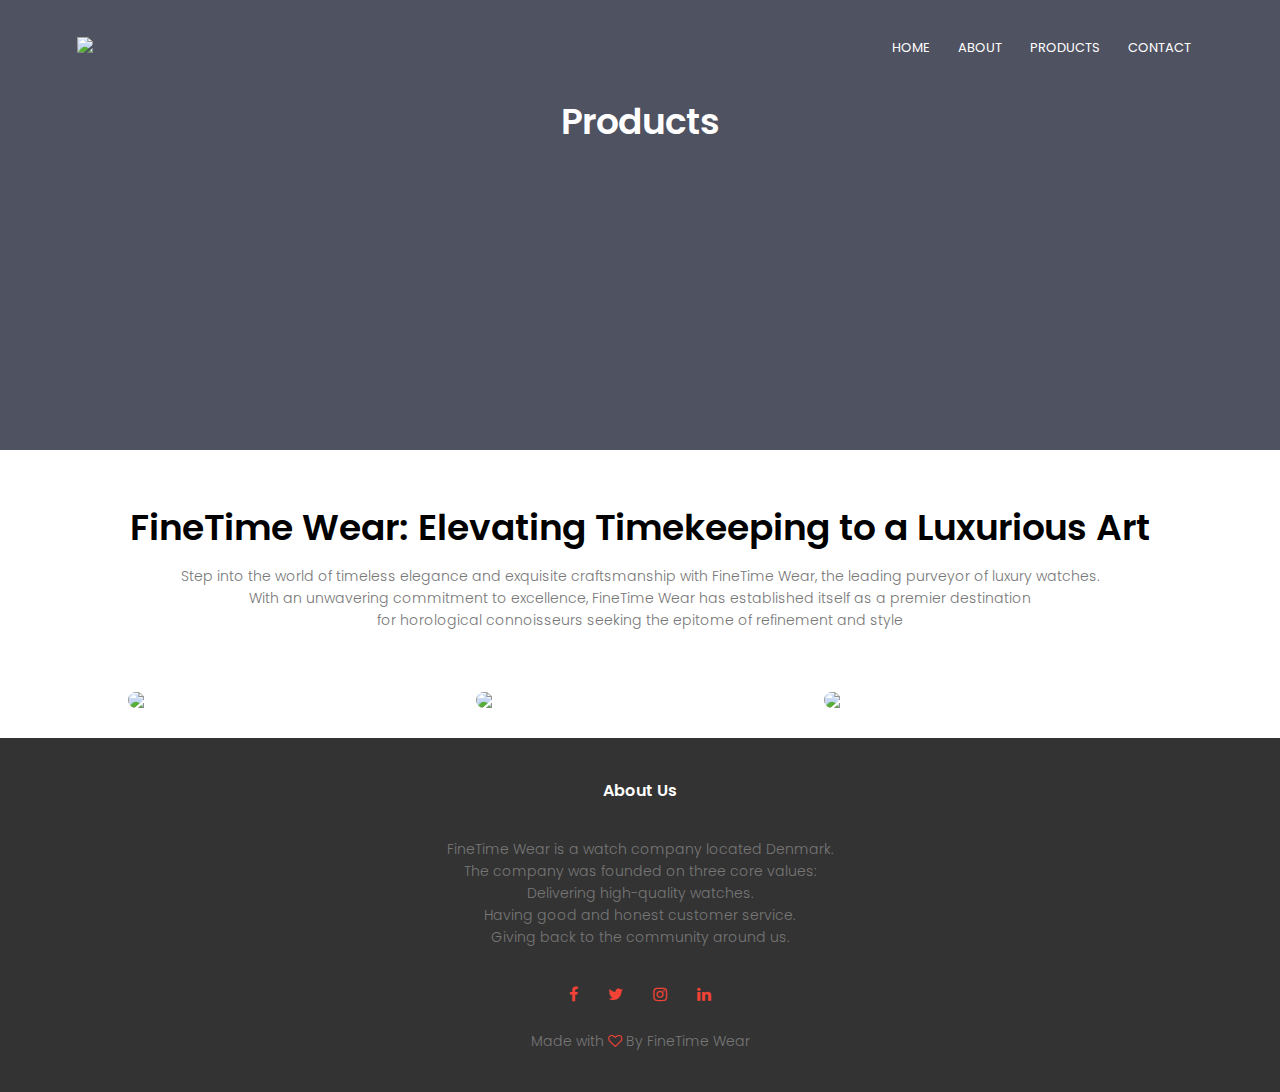
==== FineWatches/Template/collection.html @ 2875acac "Add files via upload" ====
<!DOCTYPE html>
<html>
<head>
    <meta name="viewport" content="with=device-width, initial-scale=1.0">
    <title>FineTime Wear Design</title>
    <link rel="stylesheet" href="style.css">
    <link rel="preconnect" href="https://fonts.gstatic.com"> 
<link href="https://fonts.googleapis.com/css2?family=Poppins:wght@100;200;300;400;600;700&display=swap" rel="stylesheet">
<link rel="stylesheet" href="https://cdnjs.cloudflare.com/ajax/libs/font-awesome/4.7.0/css/font-awesome.min.css">
</head>
<body>
<section class="sub-header">
    <nav>
        <a href="index.html"><img src="images/FineTime Wear.png"></a>
        <div class="nav-links" id="navLinks">
            <i class="fa fa-times"onclick="hideMenu()"></i>
            <ul>
                <li><a href="index.html">HOME</a></li>
                <li><a href="about.html">ABOUT</a></li>
                <li><a href="collection.html">PRODUCTS</a></li>
                <li><a href="contact.html">CONTACT</a></li>
            </ul>
        </div>
        <i class="fa fa-bars" onclick="showMenu()"></i>
    </nav>
    <h1>Products</h1>
</section>
    
<!------- Designs ------->
<section class="About">
    <h1>FineTime Wear: Elevating Timekeeping to a Luxurious Art</h1>
    <p>Step into the world of timeless elegance and exquisite craftsmanship with FineTime Wear, the leading purveyor of luxury watches. <br>
        With an unwavering commitment to excellence, FineTime Wear has established itself as a premier destination <br> 
        for horological connoisseurs seeking the epitome of refinement and style <br></p>

    <div class="row">
        <div class="About-col">
            <img src="images/omega.png">
            <div class="layer">
                <h3>OMEGA</h3>
            </div>
        </div>
        <div class="About-col">
            <img src="images/Patek.png">
            <div class="layer2">
                <a href="patek.html"><h3>PATEK</h3></a>
            </div>
        </div>
        <div class="About-col">
            <img src="images/rolex-daydate2.jpg">
            <div class="layer3">
                <a href="rolex.html"><h3>ROLEX</h3></a>
            </div>
        </div>
    </div>
</section>



<!----- Footer --------->

<section class="footer">
    <h4>About Us</h4>
    <p>FineTime Wear is a watch company located Denmark. <br>
    The company was founded on three core values: <br>
    Delivering high-quality watches. <br>
    Having good and honest customer service. <br>
    Giving back to the community around us. <br>
    </p>
    <div class="icons">
        <i class="fa fa-facebook"></i>
        <i class="fa fa-twitter"></i>
        <i class="fa fa-instagram"></i>
        <i class="fa fa-linkedin"></i>
    </div>
    <p>Made with <i class=" fa fa-heart-o"></i> By FineTime Wear</p>

</section>

</section>


<!--------JavaScript for Toggle Menu------->
<script>

    var navLinks = document.getElementById("navLinks");
    function showMenu(){
        navLinks.style.right = "0";
    }
    function hideMenu(){
        navLinks.style.right = "-200px";
    }
</script>

</body>
</html>
---- FineWatches/Template/style.css ----
.header{
    min-height: 100vh;
    width: 100%;
    background-image: linear-gradient(rgba(4,9,30,0.7),rgba(4,9,30,0.7)),url(images/blue.png);
    background-position: center;
    background-size: cover;
    position: relative;
}

nav{
    display: flex;
    padding: 2% 6%;
    justify-content: space-between;
    align-items: center;
}
nav img{
    width: 150px;
}
.nav-links{
    flex: 1;
    text-align: right;
}
.nav-links ul li{
    list-style: none;
    display: inline-block;
    padding: 8px 12px;
    position: relative;
}
.nav-links ul li a{
    color: #fff;
    text-decoration: none;
    font-size: 13px;
}
.nav-links ul li::after{
    content: '';
    width: 0%;
    height: 2px;
    background: #172067;
    display: block;
    margin: auto;
    transition: 0.5s;
}
.nav-links ul li:hover::after{ 
    width: 100%;
}
.text-box{
    width: 90%;
    color: #fff;
    position: absolute;
    top: 50%;
    left: 50%;
    transform: translate(-50%,-50%);
    text-align: center;
}
.text-box h1{
    font-size: 62px;
}
.text-box p{
    margin: 10px 0 40px;
    font-size: 14px;
    color: #fff;
}
.hero-btn{
    display: inline-block;
    text-decoration: none;
    color: #fff;
    border: 1px solid #fff;
    padding: 12px 34px;
    font-size: 13px;
    background: transparent;
    position: relative;
    cursor: pointer;
}
.hero-btn:hover{
    border: 1px solid #172067;
    background: #172067;
    transition: 1s;
}

nav .fa{
    display: none;
}

@media(max-width: 700px){
    .text-box h1{
        font-size: 20px;
    }
    .nav-links ul li{
        display: block;
    }
    .nav-links{
        position: fixed;
        background: #f44336;
        height: 100vh;
        width: 200px;
        top: 0;
        right: -200px;
        text-align: left;
        z-index: 2;
        transition: 1s;
    }
    nav .fa{
        display: block;
        color: #fff;
        margin: 10px;
        font-size: 22px;
        cursor: pointer;
    }
    .nav-links ul{
        padding: 30px;
    }
}

/*----- Designs ------*/

.Collection{
    width: 80%;
    margin: auto;
    text-align: center;
    padding-top: 100px;
}
h1{
    font-size: 36px;
    font-weight: 600;
}

p{
    color: #777;
    font-size: 14px;
    font-weight: 300;
    line-height: 22px;
    padding: 10px;
}

.row{
    margin-top: 5%;
    display: flex;
    justify-content: space-between;
}
.Collection-col{
    flex-basis: 31%;
    background: #fff3f3;
    border-radius: 10px;
    margin-bottom: 5%;
    padding: 20px 12px;
    box-sizing: border-box;
    transition: 0.5s;
}


h3{
    text-align: center;
    font-weight: 600;
    margin: 100px 0;
}
.Collection-col:hover{
    box-shadow: 0 0 20px 0px rgba(0,0,0,0.2);
}
@media(max-width: 700px){
    .row{
        flex-direction: column;
    }
}


/*------- About -----*/

.About{
    width: 80%;
    margin: auto;
    text-align: center;
    padding-top: 50px;
}
.About-col{
    flex-basis: 32%;
    border-radius: 10px;
    margin-bottom: 30px;
    position: relative;
    overflow: hidden;
}
.About-col img{
    width: 100%;
    display: block; 
}
.layer{
    background: transparent;
    height: 100%;
    width: 100%;
    position: absolute;
    top: 0;
    left: 0;
    transition: 0.5s;
}
.layer:hover{
    background: rgba(9, 9, 10, 0.7);
}
.layer h3{
    width: 100%;
    font-weight: 500;
    color: rgb(255, 255, 255);
    font-size: 26px;
    bottom: 0;
    left: 50%;
    transform: translateX(-50%);
    position: absolute;
    opacity: 0;
    transition: 0.5s;
}
.layer:hover h3{
    bottom: 49%;
    opacity: 1;
}
.layer2{
    background: transparent;
    height: 100%;
    width: 100%;
    position: absolute;
    top: 0;
    left: 0;
    transition: 0.5s;
}
.layer2:hover{
    background: rgba(9, 9, 10, 0.7);
}
.layer2 h3{
    width: 100%;
    font-weight: 500;
    color: #fff;
    font-size: 26px;
    bottom: 0;
    left: 50%;
    transform: translateX(-50%);
    position: absolute;
    opacity: 0;
    transition: 0.5s;
}
.layer2:hover h3{
    bottom: 49%;
    opacity: 1;
}
.layer3{
    background: transparent;
    height: 100%;
    width: 100%;
    position: absolute;
    top: 0;
    left: 0;
    transition: 0.5s;
}
.layer3:hover{
    background: rgba(9, 9, 10, 0.7);
}
.layer3 h3{
    width: 100%;
    font-weight: 500;
    color: #fff;
    font-size: 26px;
    bottom: 0;
    left: 50%;
    transform: translateX(-50%);
    position: absolute;
    opacity: 0;
    transition: 0.5s;
}
.layer3:hover h3{
    bottom: 49%;
    opacity: 1;
}

/*----- Footer ---------*/

.footer{
    width: 100%;
    text-align: center;
    padding: 30px 0;
}

.footer h4{
    margin-bottom: 25px;
    margin-top: 20px;
    font-weight: 600;
}
.icons .fa{
    color: #f44336;
    margin: 0 13px;
    cursor: pointer;
    padding: 18px 0;
}
.fa-heart-o{
    color: #f44336;
}
.fa-facebook:hover {
    opacity: 0.7;
}
.fa-twitter:hover {
    opacity: 0.7;
}
.fa-instagram:hover {
    opacity: 0.7;
}
.fa-linkedin:hover {
    opacity: 0.7;
}

/*--------- About Us Page ---------*/

.sub-header{
    height: 50vh;
    width: 100%;
    background-image: linear-gradient(rgba(4,9,30,0.7),rgba(4,9,30,0.7)),url(images/omega.png);
    background-position: center;
    background-size: cover;
    text-align: center;
    color: #fff;
}
.sub-header_rolex{
    height: 50vh;
    width: 100%;
    background-image: linear-gradient(rgba(4, 9, 30, 0.287),rgba(4,9,30,0.7)),url(images/rolex-daydate.jpeg);
    background-position: center;
    background-size: cover;
    text-align: center;
    color: #fff;
}
.sub-header_patek{
    height: 50vh;
    width: 100%;
    background-image: linear-gradient(rgba(4, 9, 30, 0.287),rgba(4,9,30,0.7)),url(images/patek3.jpg);
    background-position: center;
    background-size: cover;
    text-align: center;
    color: #fff;
}
.sub-header_omega{
    height: 50vh;
    width: 100%;
    background-image: linear-gradient(rgba(4, 9, 30, 0.287),rgba(4,9,30,0.7)),url(images/omega.png);
    background-position: center;
    background-size: cover;
    text-align: center;
    color: #fff;
}

.about-us{
    width: 80%;
    margin: auto;
    padding-top: 80px;
    padding-bottom: 50px;
}

.about-col{
    flex-basis: 48%;
    padding: 30px 2px;
}
.about-col img{
    width: 100%;
}

.about-col h1{
    padding-top: 0;
}
.about-col p{
    padding: 15px 0 25px;
}

.red-btn{
    border: 1px solid #f44336;
    background: transparent;
    color: #f44336;
}
.red-btn:hover{
    color:#fff
}

/*------------ contact us page -------------*/


.location{
    width: 80%;
    margin: auto;
    padding: 80px 0;
}
.location iframe{
    width: 100%;
}
.contact-us{
    width: 80%;
    margin: auto;
}
.contact-col{
    flex-basis: 48%;
    margin-bottom: 30px;
}
.contact-col div{
    display: flex;
    align-items: center;
    margin-bottom: 40px;
}
.contact-col div .fa{
    font-size: 28px;
    color: #f44336;
    margin: 10px;
    margin-right: 30px;
}
.contact-col div p{
    padding: 0;
}
.contact-col div h5{
    font-size: 20px;
    margin-bottom: 5x;
    color: #555;
    font-weight: 400;
}
.contact-col input, .contact-col textarea{
    width: 100%;
    padding: 15px;
    margin-bottom: 17px;
    outline: none;
    border: 1px solid #ccc;
    box-sizing: border-box;
}
/*--------- Review ------*/

.review{
    width: 80%;
    margin: auto;
    padding-top: 100px;
    text-align: center;
}
.review-col{
    flex-basis: 44%;
    border-radius: 10px;
    margin-bottom: 5%;
    text-align: left;
    background: #fff3f3;
    padding: 25px;
    cursor: pointer;
    display: flex;
}
.review-col img{
    height: 40px;
    margin-left: 5px;
    margin-right: 30px;
    border-radius: 50%;
}
.review-col p{
    padding: 0;
}
.review-col h3{
    margin-top: 15px;
    text-align: left;
}
.review-col .fa{
    color: #f44336;
}
@media(max-width: 700px){
    .review-col img{
        margin-left: 0px;
        margin-right: 15px;

    }
}

/* Reset styles */
* {
    margin: 0;
    padding: 0;
    box-sizing: border-box;
}

body {
    font-family: 'Poppins', sans-serif;
}

/* Header styles */
.header {
    background-color: #333;
    color: #fff;
    padding: 20px;
    text-align: center;
}

/* Product styles */
.product {
    display: flex;
    justify-content: space-between;
    align-items: center;
    padding: 50px;
}

.product-info {
    flex: 1;
    margin-right: 50px;
}

.product-info h1 {
    font-size: 32px;
    margin-bottom: 20px;
}

.product-info p {
    font-size: 16px;
    margin-bottom: 30px;
}

.product-details {
    display: flex;
    margin-bottom: 30px;
}

.detail {
    margin-right: 50px;
}

.detail h4 {
    font-size: 18px;
    margin-bottom: 10px;
}

.detail ul {
    list-style: none;
}

.detail ul li {
    margin-bottom: 5px;
}

.hero-btn {
    display: inline-block;
    background-color: #333;
    color: #fff;
    padding: 10px 20px;
    font-size: 16px;
    text-decoration: none;
    transition: background-color 0.3s ease;
}

.hero-btn:hover {
    background-color: #555;
}

.product-image img {
    max-width: 100%;
}

/* Footer styles */
.footer {
    background-color: #333;
    color: #fff;
    padding: 20px;
    text-align: center;
}

.footer p {
    margin-bottom: 10px;
}

.footer a {
    color: #fff;
    text-decoration: none;
}

.footer a:hover {
    text-decoration: underline;
}
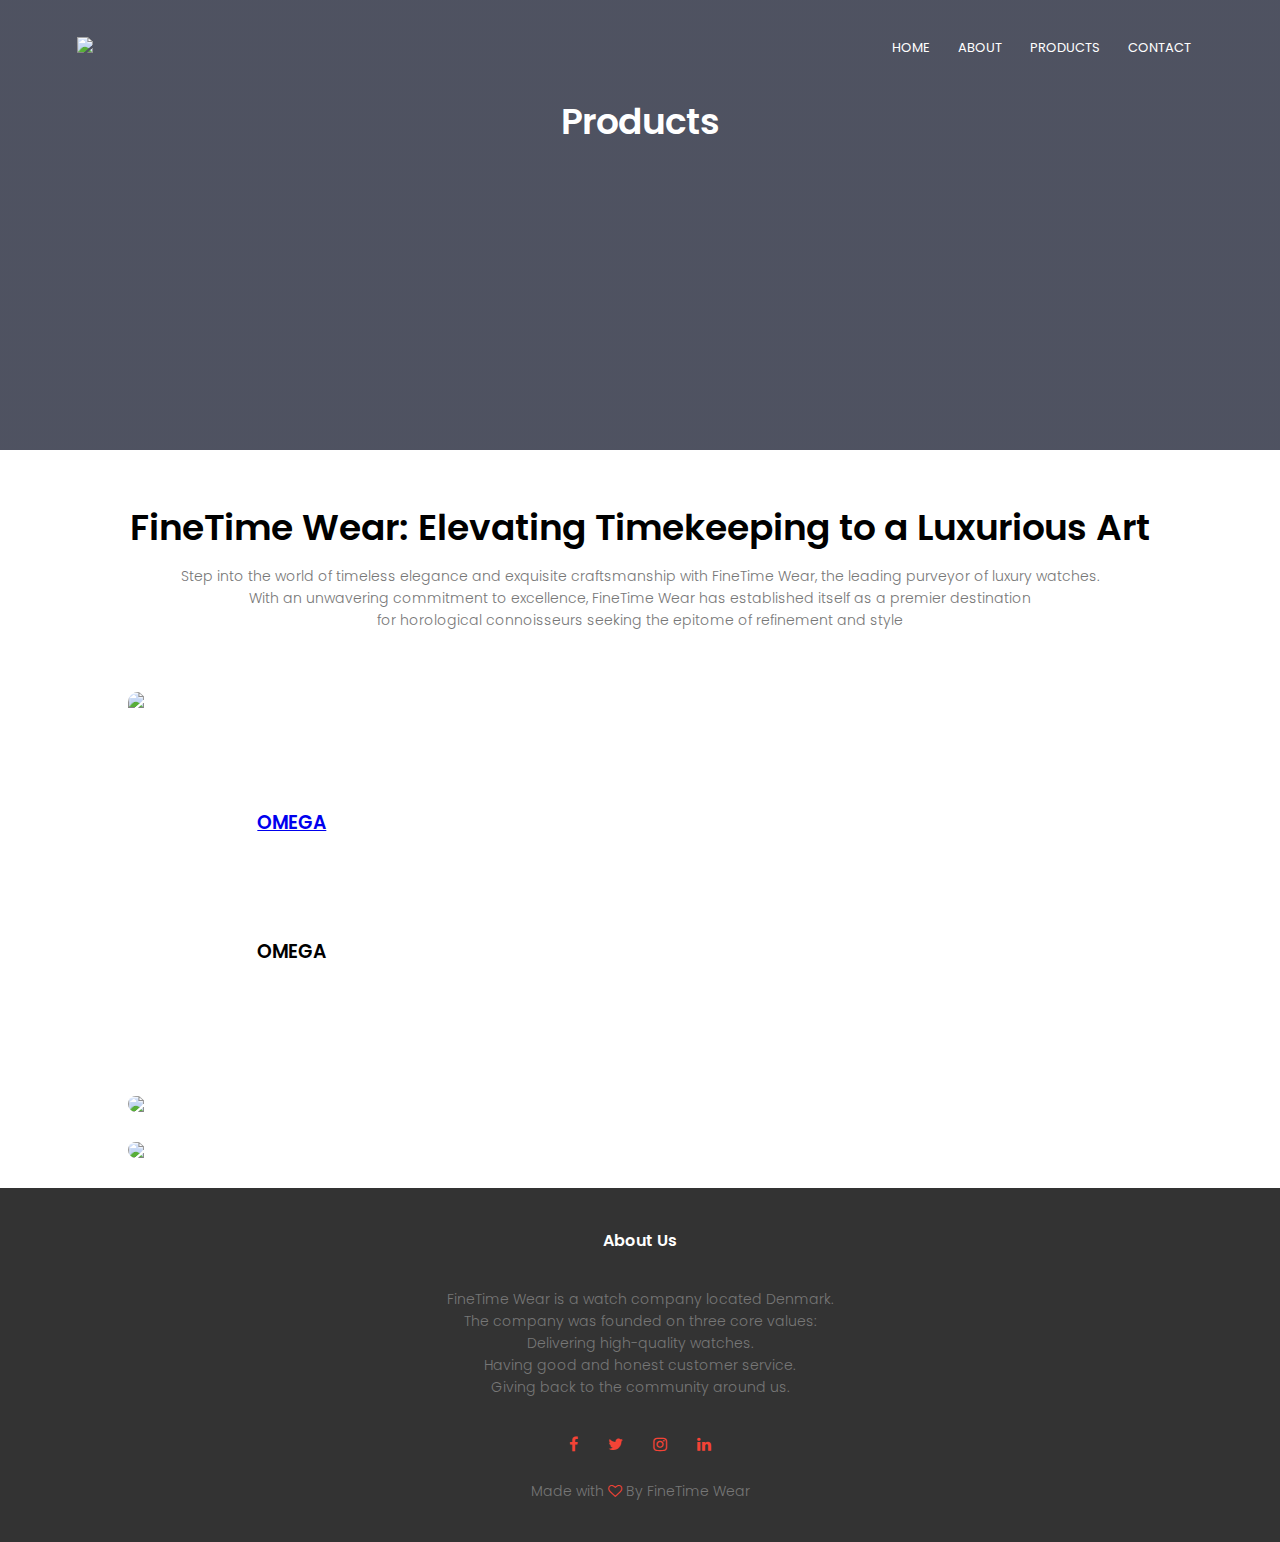
==== commit 69855cb2: "button app" ====
--- a/FineWatches/Template/collection.html
+++ b/FineWatches/Template/collection.html
@@ -36,7 +36,7 @@
     <div class="row">
         <div class="About-col">
             <img src="images/omega.png">
-            <div class="layer">
+            <a href="omega.html"><h3>OMEGA</h3></a>
                 <h3>OMEGA</h3>
             </div>
         </div>
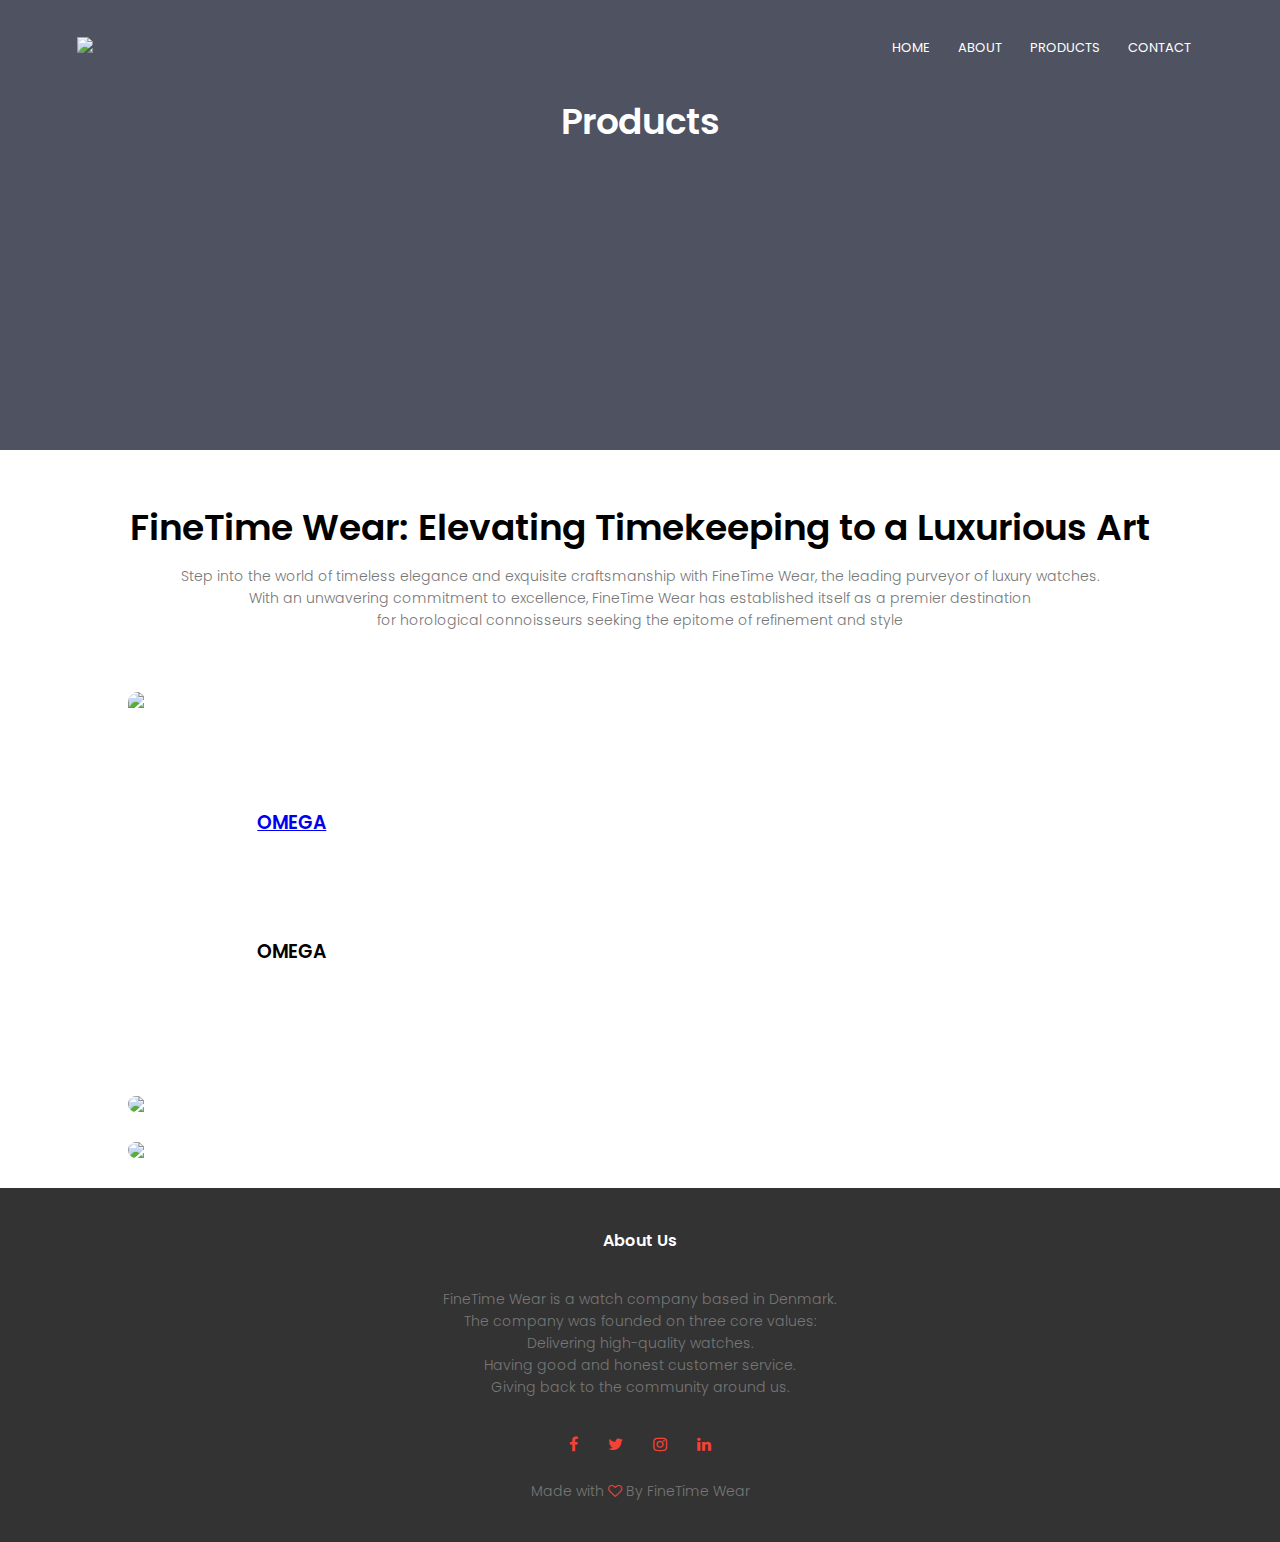
==== commit fdd94ca6: "small fix" ====
--- a/FineWatches/Template/collection.html
+++ b/FineWatches/Template/collection.html
@@ -61,7 +61,7 @@
 
 <section class="footer">
     <h4>About Us</h4>
-    <p>FineTime Wear is a watch company located Denmark. <br>
+    <p>FineTime Wear is a watch company based in Denmark. <br>
     The company was founded on three core values: <br>
     Delivering high-quality watches. <br>
     Having good and honest customer service. <br>
